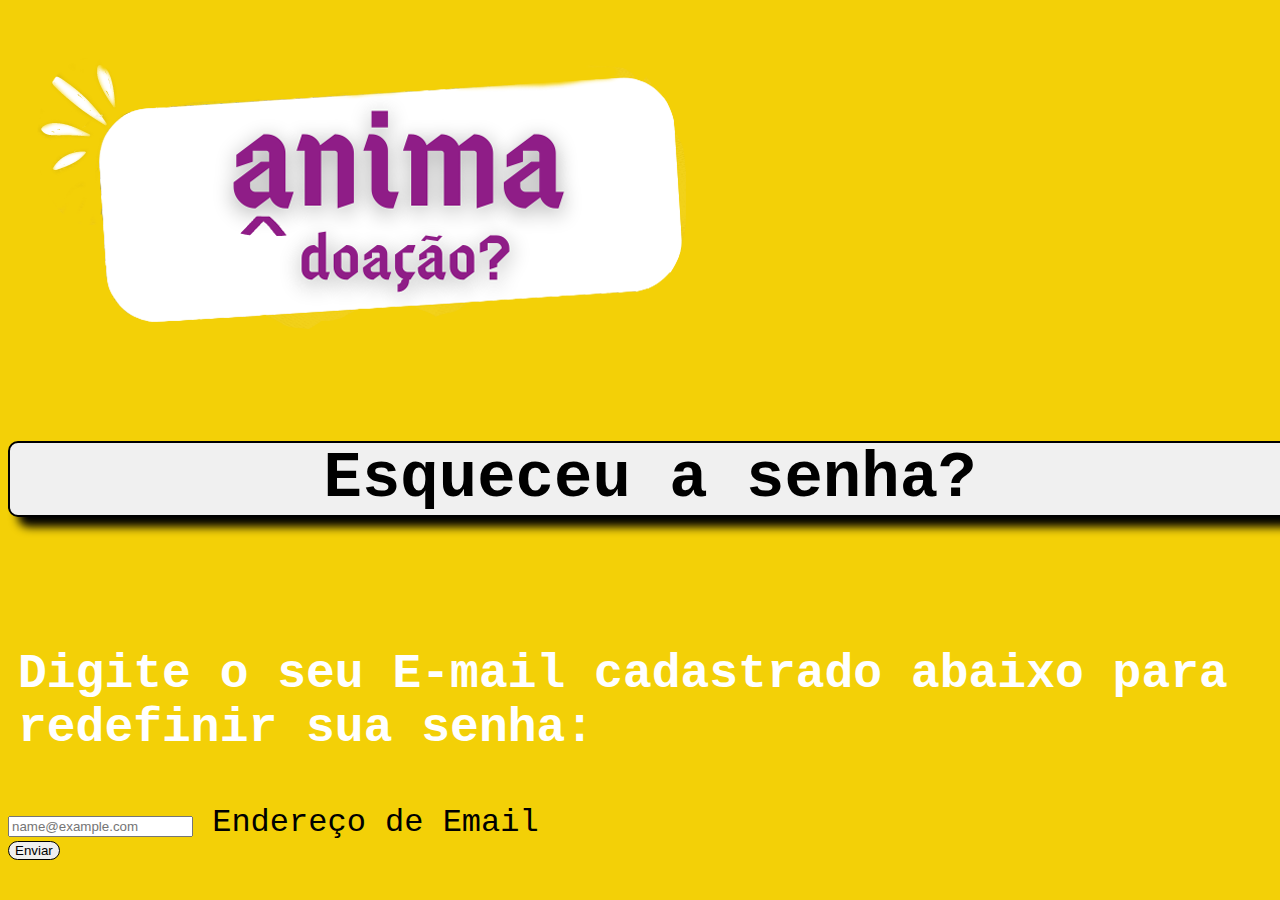
==== src/paginas/esqueceu-senha.html @ 866088fe "first commit" ====
<!doctype html>
<html lang="pt-br">

<head>
    <meta charset="utf-8">
    <meta name="viewport" content="width=device-width, initial-scale=1">
    <title>Esqueci a Senha</title>
    <link rel="stylesheet" href="../css/esqueci-a-senha.css">
    <link href="https://cdn.jsdelivr.net/npm/bootstrap@5.2.2/dist/css/bootstrap.min.css" rel="stylesheet"
        integrity="sha384-Zenh87qX5JnK2Jl0vWa8Ck2rdkQ2Bzep5IDxbcnCeuOxjzrPF/et3URy9Bv1WTRi" crossorigin="anonymous">
    <link rel="stylesheet" media="screen" href="https://fontlibrary.org//face/abibas" type="text/css"/>
</head>

<body>

    <img src="../../src/imagens/logo.png" class="mx-auto d-block img-fluid" alt="Imagem">

    <div class="d-flex  justify-content-center">
        <h1 >Esqueceu a senha?</h1></div>    
        <br>  
        <div class="d-flex  justify-content-center">
        <h2>Digite o seu E-mail cadastrado abaixo para redefinir sua senha:</h2></div>

  
    <form action="">
        <div class="form-floating form-control-lg mb-2 col-4 mx-auto">
            <input type="email" class="form-control" id="floatingInput" required placeholder="name@example.com">
            <label for="floatingInput">Endereço de Email</label>
        </div>
     

        <div class="d-grid gap-2 col-2 mx-auto">
            <button class="itens btn btn-success btn-botao mt-4" type="submit">Enviar</button>


            
        </div>

    </form>

    <script src="https://cdn.jsdelivr.net/npm/bootstrap@5.2.2/dist/js/bootstrap.bundle.min.js"
        integrity="sha384-OERcA2EqjJCMA+/3y+gxIOqMEjwtxJY7qPCqsdltbNJuaOe923+mo//f6V8Qbsw3"
        crossorigin="anonymous"></script>

  
        
</body>

</html>
---- src/css/esqueci-a-senha.css ----
body {
    font-family: 'VT323', monospace !important;
    font-size: 2em !important;
    background: rgb(243, 208, 7) !important;
}

h1{
    position: relative;
    text-align: center;
    background: #f0f0f0;
    width: 20em;
    color: #000;
    border-radius: 10px;
    border: 2px solid #000;
    box-shadow: 10px 10px 10px 0 #000000;
    
}

main form{
    margin: 0 0 20px 0;
}

.itens1 {
    float: left;
    border: 1px solid #000;
    border-radius: 15px;
    color: #fff;
    
}

.itens {
    float: left;

    border: 1px solid #000;
    border-radius: 15px;
    
}

a {
    text-decoration: none;
}




h2{
    color: #fff;
    padding: 10px;
    
}
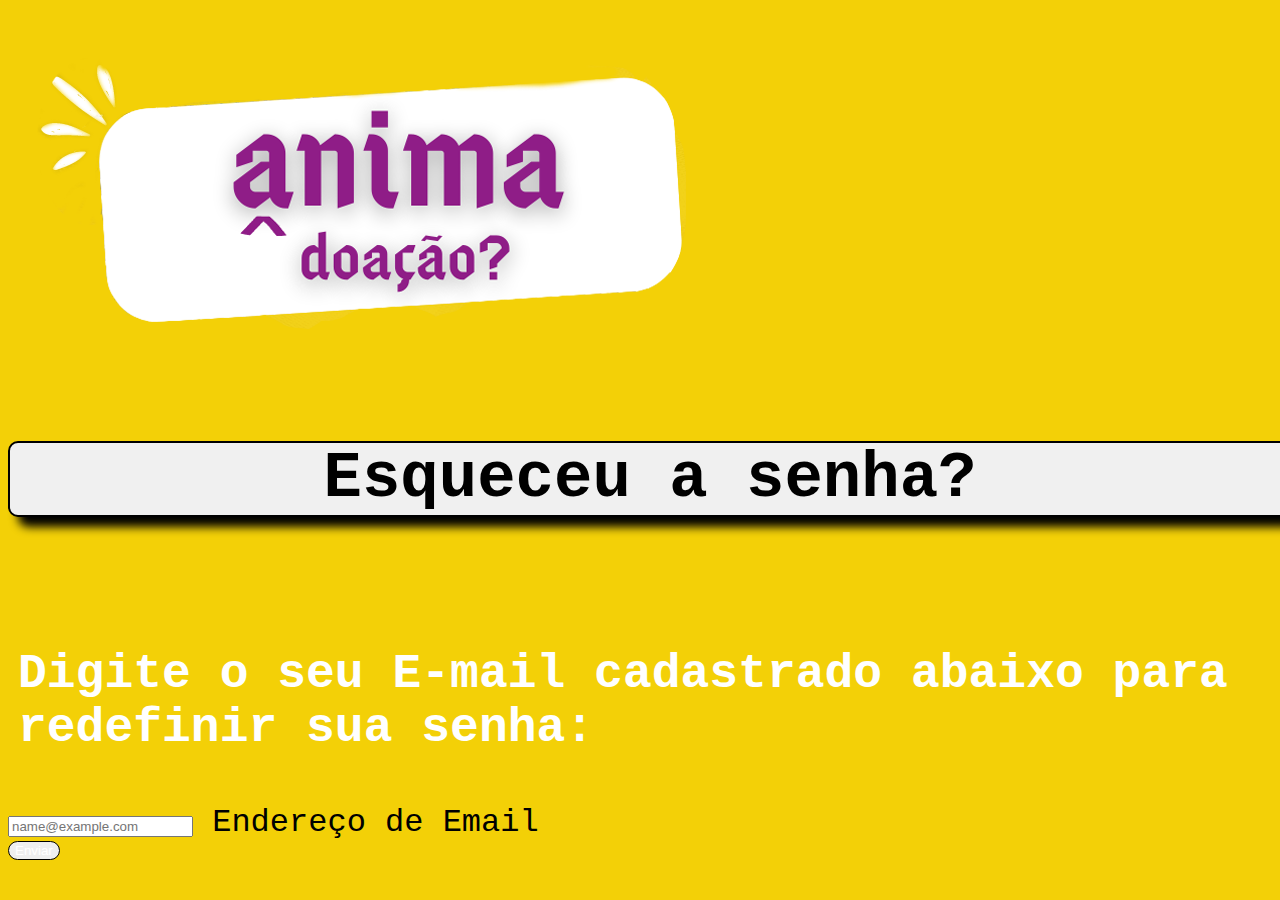
==== commit 384d6f6d: "commit Att" ====
--- a/src/paginas/esqueceu-senha.html
+++ b/src/paginas/esqueceu-senha.html
@@ -30,7 +30,7 @@
      
 
         <div class="d-grid gap-2 col-2 mx-auto">
-            <button class="itens btn btn-success btn-botao mt-4" type="submit">Enviar</button>
+            <button class="itens btn btn-success btn-botao mt-4" type="submit"><a href="../../index.html"> Enviar</a></button>
 
 
             
--- a/src/css/esqueci-a-senha.css
+++ b/src/css/esqueci-a-senha.css
@@ -1,3 +1,8 @@
+@font-face {
+    font-family: 'icones';
+    src: url(../font/icones.ttf);
+}
+
 body {
     font-family: 'VT323', monospace !important;
     font-size: 2em !important;
@@ -36,11 +41,11 @@
     
 }
 
+
 a {
-    text-decoration: none;
-}
-
-
+    color: #fff!important;
+    text-decoration: none!important;
+    }
 
 
 h2{
